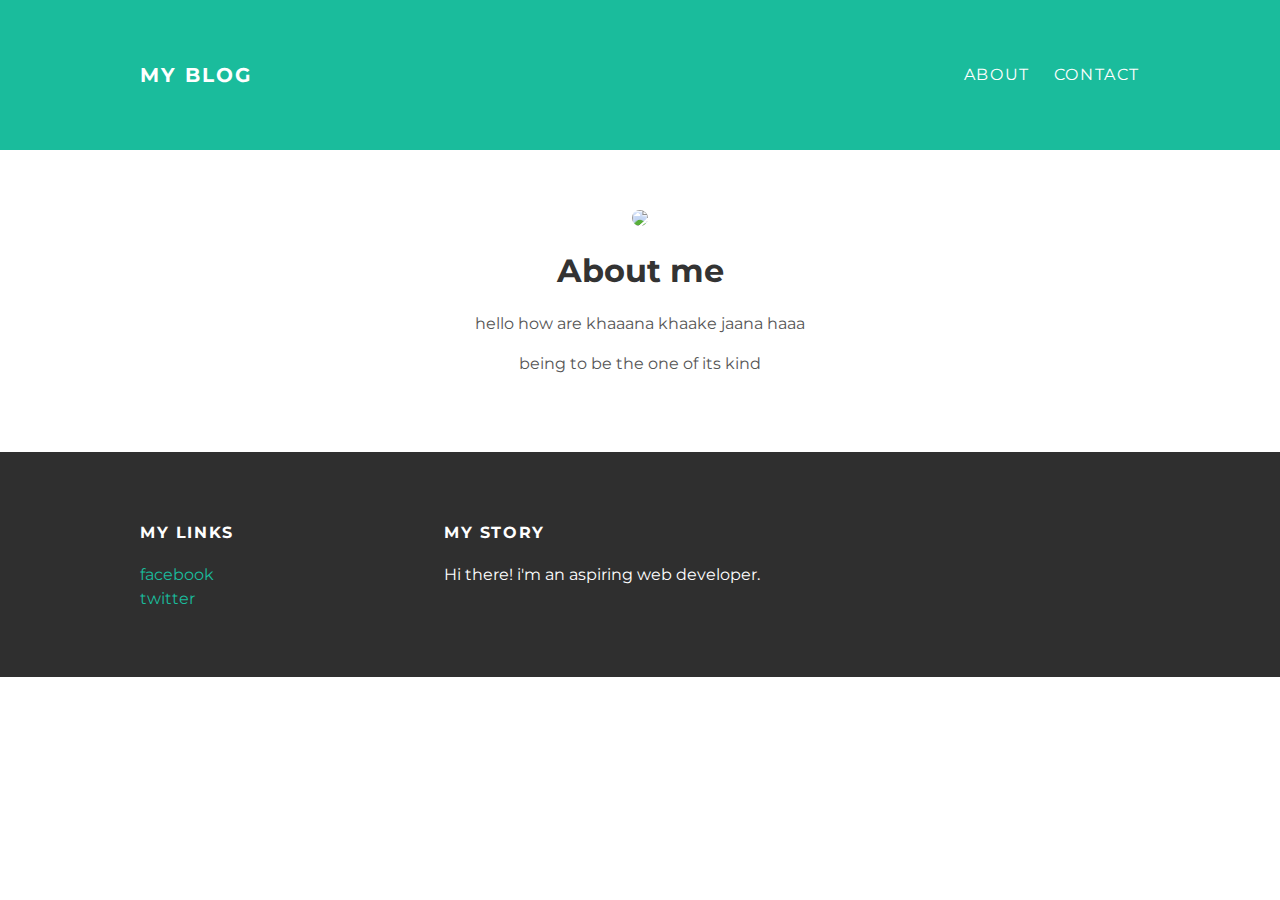
==== about.html @ 360eba4c "Add files via upload" ====
<!DOCTYPE html>
<html>
  <head>
    <title>MY BLOG</title>
    <link rel="stylesheet" type="text/css" href="styles.css">
  </head>
  <body>
    <div id="header">
        <div class="container">
            <a id="header-title" href="index.html">MY BLOG</a>
            <ul id="header-nav">
              <li> <a href="about.html">About</a> </li>
              <li> <a href="mailto:nadeemneema@gmail.com">Contact</a> </li>
            </ul>
        </div>
    </div>
    <div id="content">
        <div class="container">
          <div class="about">
            <div class="about-author">
              <img src="C:\Users\Nadeem\Pictures\inner wheel.png">
               <h1 class="about-title">About me</h1>
                <div class="about-content">
                  <p>hello how are khaaana khaake jaana haaa</P>
                  <p>being to be the one of its kind</P>
                </div>
           </div>
         </div>
       </div>
  </div>
       <div id="footer">
        <div class="container">
            <div class="coloumn">
                <h4>My Links</h4>
                <p>
                  <a href="www.facebook.com">facebook</a>
                    <br>
                    <a href="www.twitter.com\nadeemneema">twitter</a>
                </p>
            </div>
            <div class="coloumn">
                <h4>My Story</h4>
                  <P>Hi there! i'm an aspiring web developer.</p>
            </div>
        </div>
    </div>
  </body>
</html>
---- styles.css ----
@import url(http://fonts.googleapis.com/css?family=Montserrat:400,700);
body {
  color: #555;
  margin: 0;
  font-family: 'Montserrat',sans-serif;
}

#header{
  background-color: #1abc9c;
  height: 150px;
  line-height: 150px;
}

#header-title{
  display: block;
  float: left;
  font-size: 20px;
  font-weight: bold;
}

#header a{
  color: white;
  text-decoration:none;
  text-transform: uppercase;
  letter-spacing: 0.1em;
}

#header a:hover{
  color: #222;
}

#header-nav{
  display: block;
  float: right;
  margin-top: 0;

}

#header-nav li{
  display: inline;
  padding-left: 20px;
}

.container{
  max-width: 1000px;
  margin: 0 auto;
}

#footer{
  background-color: #2f2f2f;
  padding: 50px 0;
}

.coloumn{
  min-width: 300px;
  display: inline-block;
  vertical-align: top;
}

#footer h4{
  color: white;
  text-transform: uppercase;
  letter-spacing: 0.1em;
}

#footer p{
  color: white;
}

a{
  color: #1abc9c;
  text-decoration: none;
}

a:hover{
  color: #F6A623;
}

.post,.about{
  max-width: 800px;
  margin: 0 auto;
  padding: 60px 0;
}

.post-author img{
  width: 50px;
  height: 50px;
  vertical-align: middle;
}

.post-author span{
  margin-left: 16px;
}

.post-date{
  color: #d2d2d2;
  font-size: 14px;
  font-weight:bold;
  text-transform: uppercase;
  letter-spacing: 0.1em;
}

h1, h2, h3, h4{
  color: #333;
}

p{
  line-height: 1.5;
}

.about{
  text-align: center;
}

.post-author img,.about-author img{
  border-radius: 50%;
}

.post-container:nth-child(even){
  background-color: #f2f2f2;
}
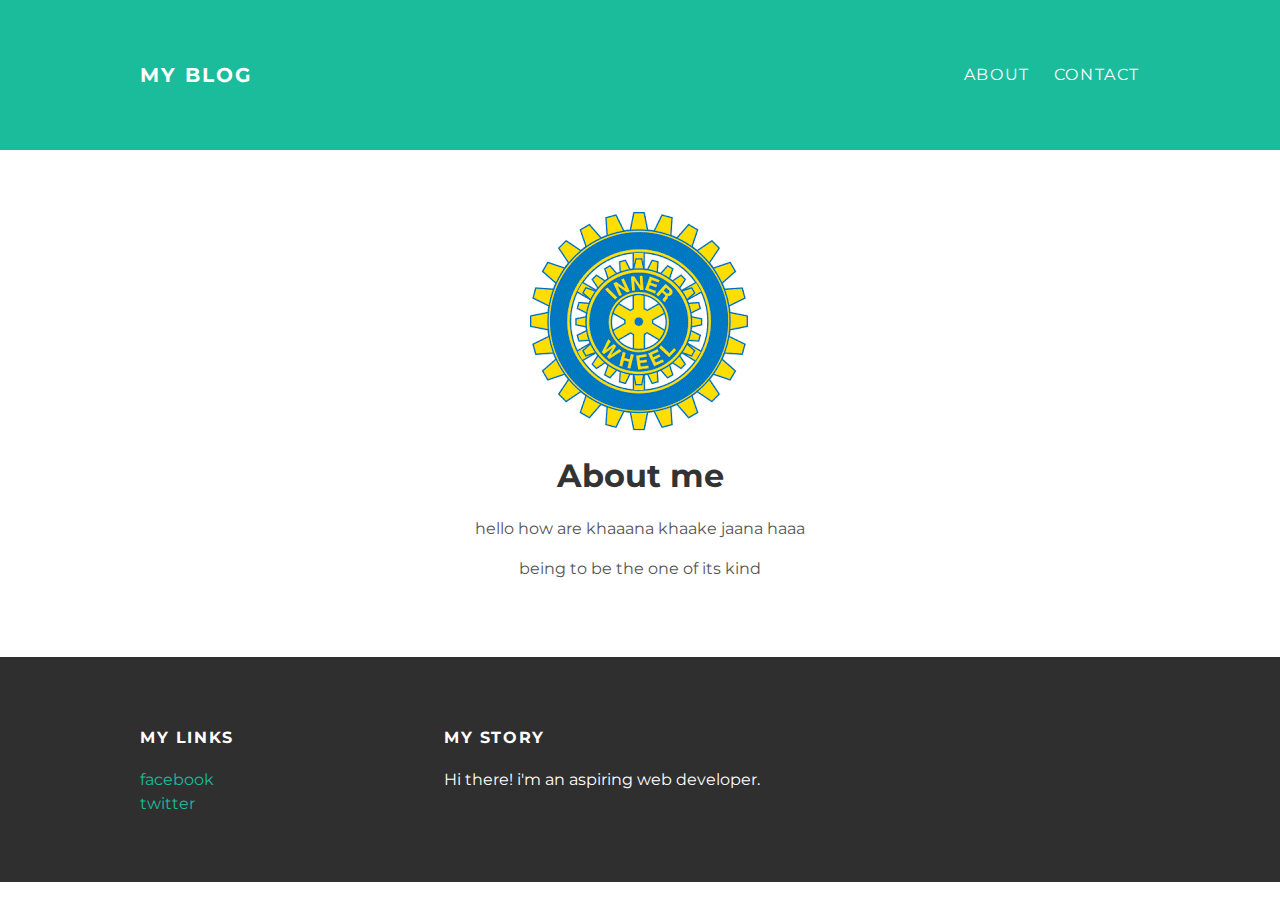
==== commit b03e1c56: "Update about.html" ====
--- a/about.html
+++ b/about.html
@@ -18,7 +18,7 @@
         <div class="container">
           <div class="about">
             <div class="about-author">
-              <img src="C:\Users\Nadeem\Pictures\inner wheel.png">
+              <img src="inner wheel.png">
                <h1 class="about-title">About me</h1>
                 <div class="about-content">
                   <p>hello how are khaaana khaake jaana haaa</P>
